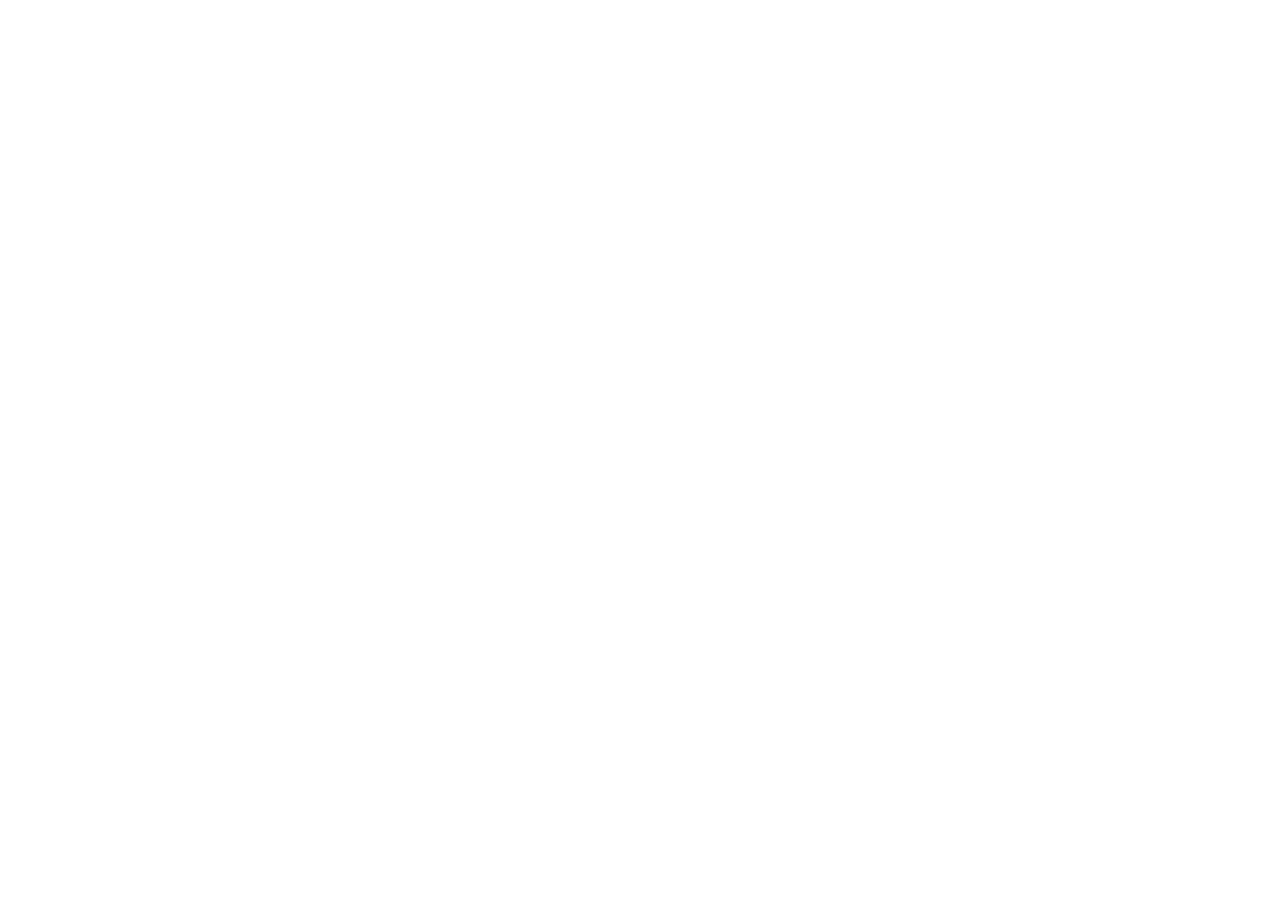
==== contact.html @ ef7a4685 "Original commit" ====
<!DOCTYPE html>
<html lang="en">
<head>
  <meta charset="UTF-8">
  <meta http-equiv="X-UA-Compatible" content="IE=edge">
  <meta name="viewport" content="width=device-width, initial-scale=1.0">
  <title>About Me</title>
</head>
<body>
  
</body>
</html>
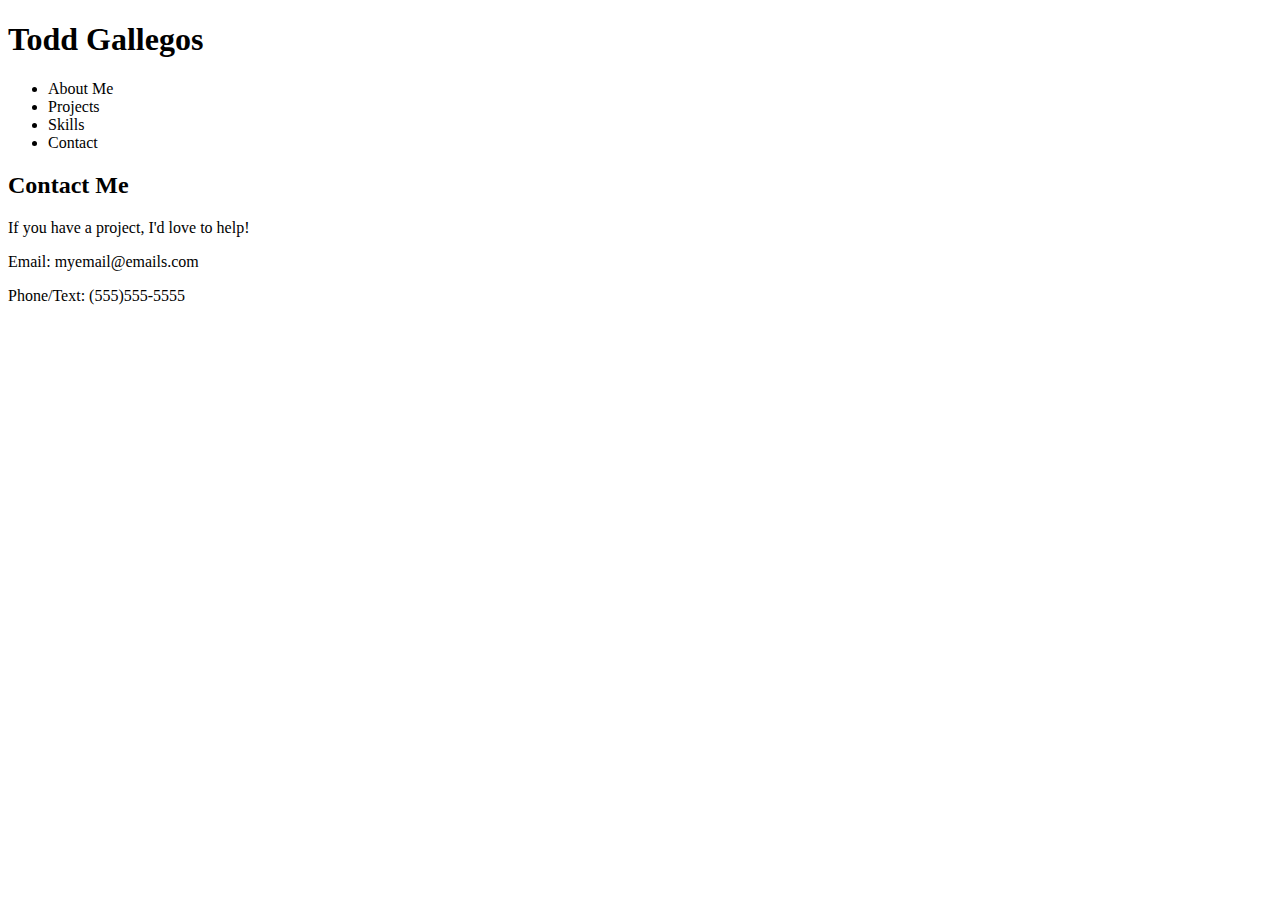
==== commit 54dca009: "added projects, images, content to index and contact" ====
--- a/contact.html
+++ b/contact.html
@@ -1,12 +1,28 @@
 <!DOCTYPE html>
 <html lang="en">
-<head>
-  <meta charset="UTF-8">
-  <meta http-equiv="X-UA-Compatible" content="IE=edge">
-  <meta name="viewport" content="width=device-width, initial-scale=1.0">
-  <title>About Me</title>
-</head>
-<body>
-  
-</body>
+  <head>
+    <meta charset="UTF-8" />
+    <meta http-equiv="X-UA-Compatible" content="IE=edge" />
+    <meta name="viewport" content="width=device-width, initial-scale=1.0" />
+    <title>Contact</title>
+  </head>
+  <body>
+    <header>
+      <h1>Todd Gallegos</h1>
+      <nav>
+        <ul>
+          <li>About Me</li>
+          <li>Projects</li>
+          <li>Skills</li>
+          <li>Contact</li>
+        </ul>
+      </nav>
+    </header>
+    <main>
+      <h2>Contact Me</h2>
+      <p>If you have a project, I'd love to help!</p>
+      <p>Email: myemail@emails.com</p>
+      <p>Phone/Text: (555)555-5555</p>
+    </main>
+  </body>
 </html>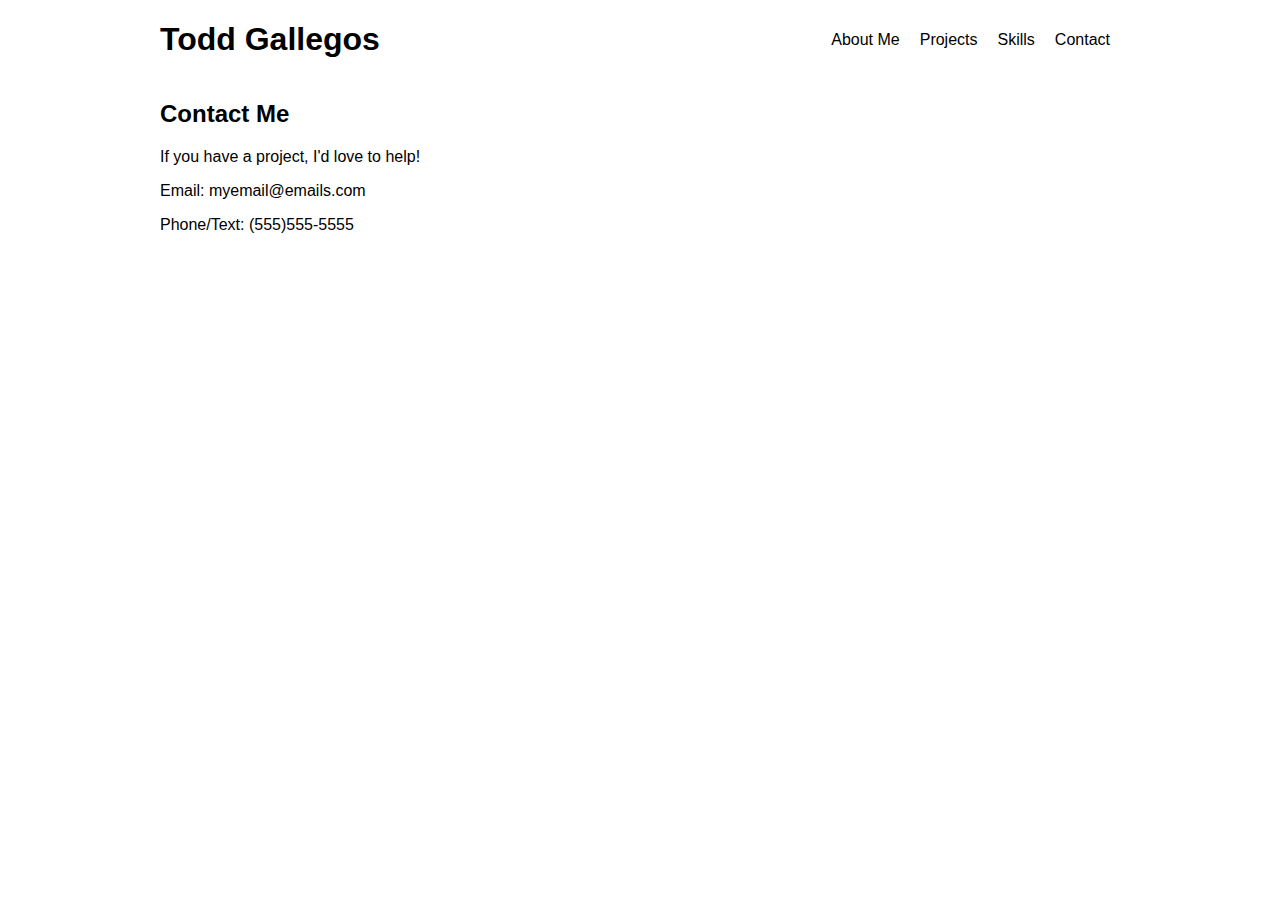
==== commit 41fbfa86: "added styling" ====
--- a/contact.html
+++ b/contact.html
@@ -2,9 +2,9 @@
 <html lang="en">
   <head>
     <meta charset="UTF-8" />
-    <meta http-equiv="X-UA-Compatible" content="IE=edge" />
     <meta name="viewport" content="width=device-width, initial-scale=1.0" />
-    <title>Contact</title>
+    <title>Contact Me</title>
+    <link rel="stylesheet" href="style.css" />
   </head>
   <body>
     <header>
@@ -25,4 +25,4 @@
       <p>Phone/Text: (555)555-5555</p>
     </main>
   </body>
-</html>+</html>
--- a/style.css
+++ b/style.css
@@ -0,0 +1,54 @@
+
+
+body {
+  max-width: 960px;
+  margin: auto;
+  background-image: url("https://disrv.com/wp-content/uploads/2016/02/Technology-Background-Image.jpg");
+  background-position: center;
+  background-repeat: no-repeat;
+  background-size: cover;
+  font-family: Arial, Helvetica, sans-serif;
+}
+
+header {
+  display: flex;
+  align-items: center;
+  justify-content: space-between;
+}
+
+header ul {
+  display: flex;
+}
+
+header ul li {
+  list-style-type: none;
+  padding-left: 10px;
+  padding-right: 10px;
+}
+
+#biopic {
+  width: 300px;
+  height: auto;
+}
+
+img {
+  height: 300px;
+  width: auto;
+}
+
+#skillpics img {
+  height: 50px;
+  width: auto;
+}
+
+.paragraphs {
+  width: 600px;
+}
+
+.about_me {
+  display: flex;
+}
+
+.screenshots {
+  display: none;
+}
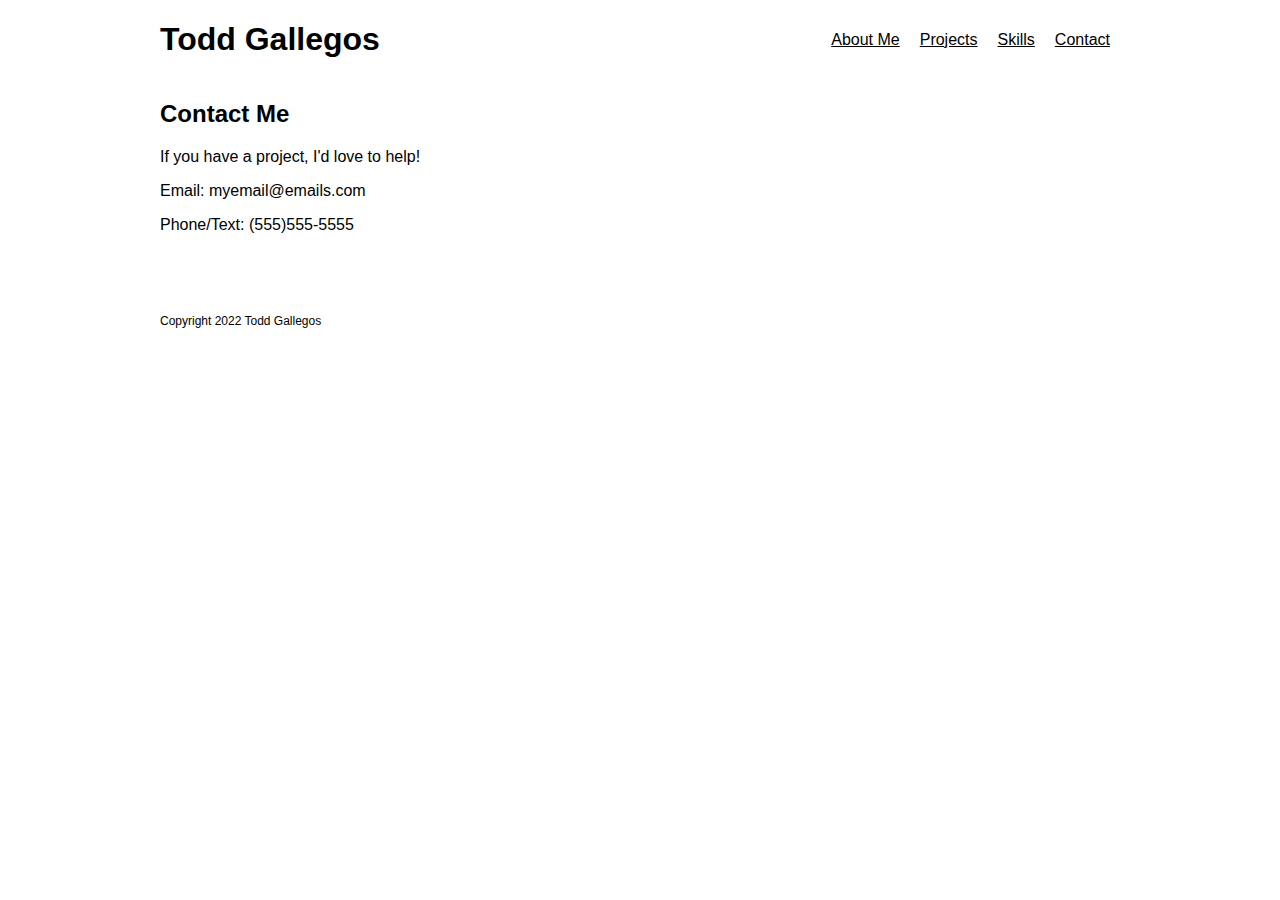
==== commit 26c6a3ee: "added javascript and made responsive" ====
--- a/contact.html
+++ b/contact.html
@@ -11,10 +11,10 @@
       <h1>Todd Gallegos</h1>
       <nav>
         <ul>
-          <li>About Me</li>
-          <li>Projects</li>
-          <li>Skills</li>
-          <li>Contact</li>
+          <a href="index.html"><li>About Me</li></a>
+          <a href="index.html"><li>Projects</li></a>
+          <a href="index.html"><li>Skills</li></a>
+          <a href="contact.html"><li>Contact</li></a>
         </ul>
       </nav>
     </header>
@@ -24,5 +24,8 @@
       <p>Email: myemail@emails.com</p>
       <p>Phone/Text: (555)555-5555</p>
     </main>
+    <footer>
+      <p>Copyright 2022 Todd Gallegos</p>
+    </footer>
   </body>
 </html>
--- a/style.css
+++ b/style.css
@@ -3,10 +3,11 @@
 body {
   max-width: 960px;
   margin: auto;
+  min-height: 100%;
   background-image: url("https://disrv.com/wp-content/uploads/2016/02/Technology-Background-Image.jpg");
   background-position: center;
   background-repeat: no-repeat;
-  background-size: cover;
+  background-size:cover;
   font-family: Arial, Helvetica, sans-serif;
 }
 
@@ -52,3 +53,35 @@
 .screenshots {
   display: none;
 }
+
+footer {
+  font-size: 12px;
+  margin-top: 80px;
+}
+
+a:link {
+  color:black;
+}
+
+a:visited {
+  color: black;
+}
+
+li.projs {
+  cursor: pointer;
+}
+
+#skills {
+  margin-top: 50px;
+}
+
+@media screen and (max-width: 600px) {
+  .about_me {
+    display: block;
+  }
+
+  .paragraphs {
+    width: auto;
+    padding: 10px;
+  }
+}